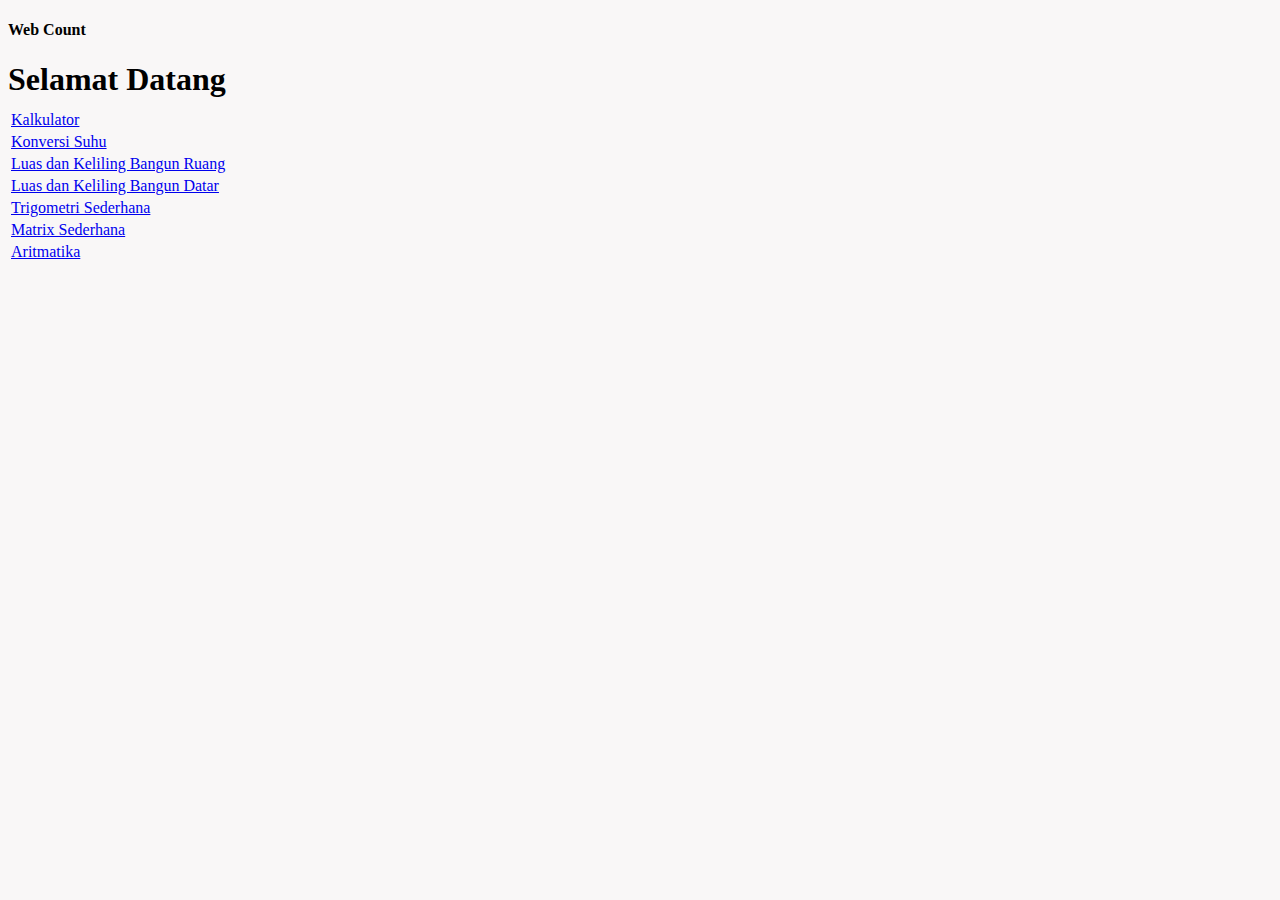
==== index.html @ ab7532b7 "commit" ====
<!DOCTYPE html>
<html lang="en">
<head>
    <meta charset="UTF-8">
    <meta name="viewport" content="width=device-width, initial-scale=1.0">
    <title>Document</title>
    
    <link href="https://cdn.jsdelivr.net/npm/bootstrap@5.0.2/dist/css/bootstrap.min.css" rel="stylesheet" integrity="sha384-EVSTQN3/azprG1Anm3QDgpJLIm9Nao0Yz1ztcQTwFspd3yD65VohhpuuCOmLASjC" crossorigin="anonymous">
    <link rel="stylesheet" href="style.css">
</head>
<body style="background-color: #f9f7f7;">
    <nav class="position-fixed d-flex shadow-sm navbar " style="width: 100%; ">
        <h4 class="px-5">Web Count</h4>
    </nav>
    <div class="container-fluid">
        <div class="row">
            <div class="col-9" >
                <div class="container-fluid">
                    <h1 class="fs-1 text-center" >Selamat Datang</h1>
                </div>
            </div>
            <div class="col-3" >
                <script id="replace_with_navbar" src="navbar.js"></script>
            </div>
        </div>
    </div>
</body>
</html>
---- style.css ----
.calculator {
    background-color: #fff;
    border-radius: 10px;
    box-shadow: 0px 0px 10px rgba(0, 0, 0, 0.1);
    padding: 20px;
    width: 450px;
   
}

.calculator-screen {
    width: 100%;
    height: 60px;
    margin-bottom: 10px;
    text-align: right;
    padding-right: 10px;
    font-size: 24px;
    border: none;
    background-color: #e9e9e9;
    border-radius: 5px;
}

.calculator-keys {
    display: grid;
    grid-template-columns: repeat(4, 1fr);
    gap: 10px;
}

.key {
    padding: 13px;
    background-color: #f0f0f0;
    border: none;
    border-radius: 5px;
    font-size: 18px;
    cursor: pointer;
    transition: background-color 0.3s;
    font-weight: 500;
}

.key:hover {
    background-color: #dcdcdc;
}

.key-clear {
    grid-column: span 2;
    background-color: #ff6666;
    color: #fff;
}
.key-equals{
    grid-column: span 2;
    background-color: #39d143;
    color: #fff;
}
.key-operator{
    background-color: #81c4ed;
}

/* SUHU */
.temperature-converter {
    
    background-color: #fff;
    border-radius: 10px;
    box-shadow: 0px 0px 10px rgba(0, 0, 0, 0.1);
    padding: 20px;
    width: 600px;
    text-align: center;
}

input[type="number"] {
    
    width: calc(100% - 20px);
    padding: 10px;
    margin: 10px 0;
    font-size: 16px;
    border-radius: 5px;
    border: 1px solid #ccc;
}


.select-suhu {
    width: calc(100% - 20px);
    padding: 10px;
    font-size: 16px;
    border-radius: 5px;
    border: 1px solid #ccc;
    margin: 10px 0;
}

.button-suhu {
    padding: 10px 20px;
    font-size: 16px;
    border: none;
    border-radius: 5px;
    color: #fff;
    cursor: pointer;
    margin-top: 10px;
}

button:hover {
    background-color: #218838;
}

h1, h2 {
    margin: 10px 0;
}
/* BANGUN DATAR */
.geometry, .Solid-Geometry, .matrix, .trigometri, .aljabar{
    background-color: #fff;
    border-radius: 10px;
    box-shadow: 0px 0px 10px rgba(0, 0, 0, 0.1);
    padding: 18px;
    width: 650px;
    text-align: center;
    margin-top: 50px;
}
/* MATRIX */
.matrix-input {
    display: grid;
    grid-template-columns: repeat(3, 1fr);
    gap: 10px;
}
.matrix-input input {
    width: 100%;
    text-align: center;
}
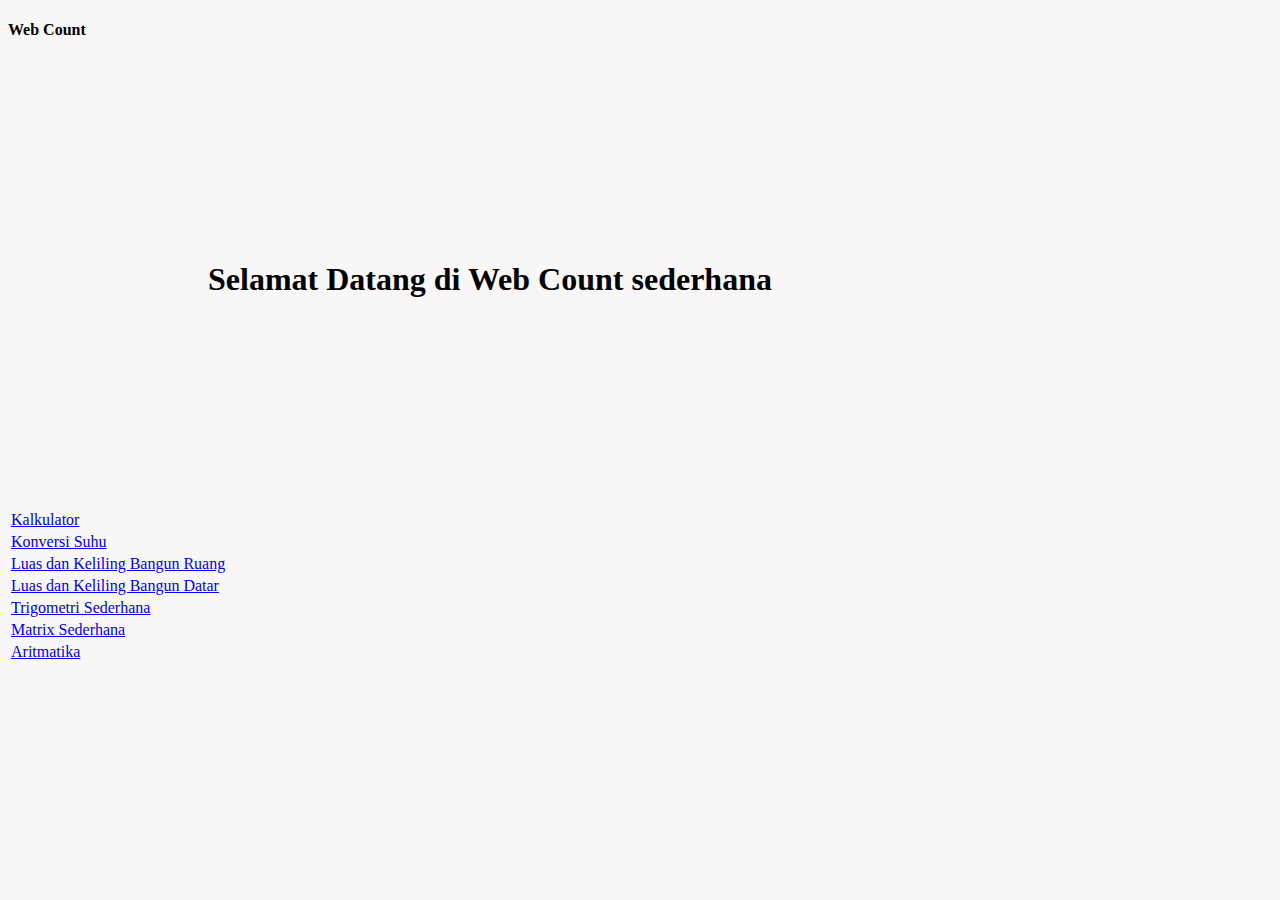
==== commit 78014005: "Update index.html" ====
--- a/index.html
+++ b/index.html
@@ -9,14 +9,15 @@
     <link rel="stylesheet" href="style.css">
 </head>
 <body style="background-color: #f9f7f7;">
-    <nav class="position-fixed d-flex shadow-sm navbar " style="width: 100%; ">
+    <nav class="position-fixed d-flex shadow-sm navbar bg-white" style="width: 100%; z-index: 99999;">
         <h4 class="px-5">Web Count</h4>
     </nav>
     <div class="container-fluid">
         <div class="row">
             <div class="col-9" >
-                <div class="container-fluid">
-                    <h1 class="fs-1 text-center" >Selamat Datang</h1>
+                <div class="container-fluid mt-5">
+                    <h1 class="fs-1 text-center" style="padding: 200px;">Selamat Datang di Web Count sederhana</h1>
+                    
                 </div>
             </div>
             <div class="col-3" >
@@ -25,4 +26,4 @@
         </div>
     </div>
 </body>
-</html>+</html>
